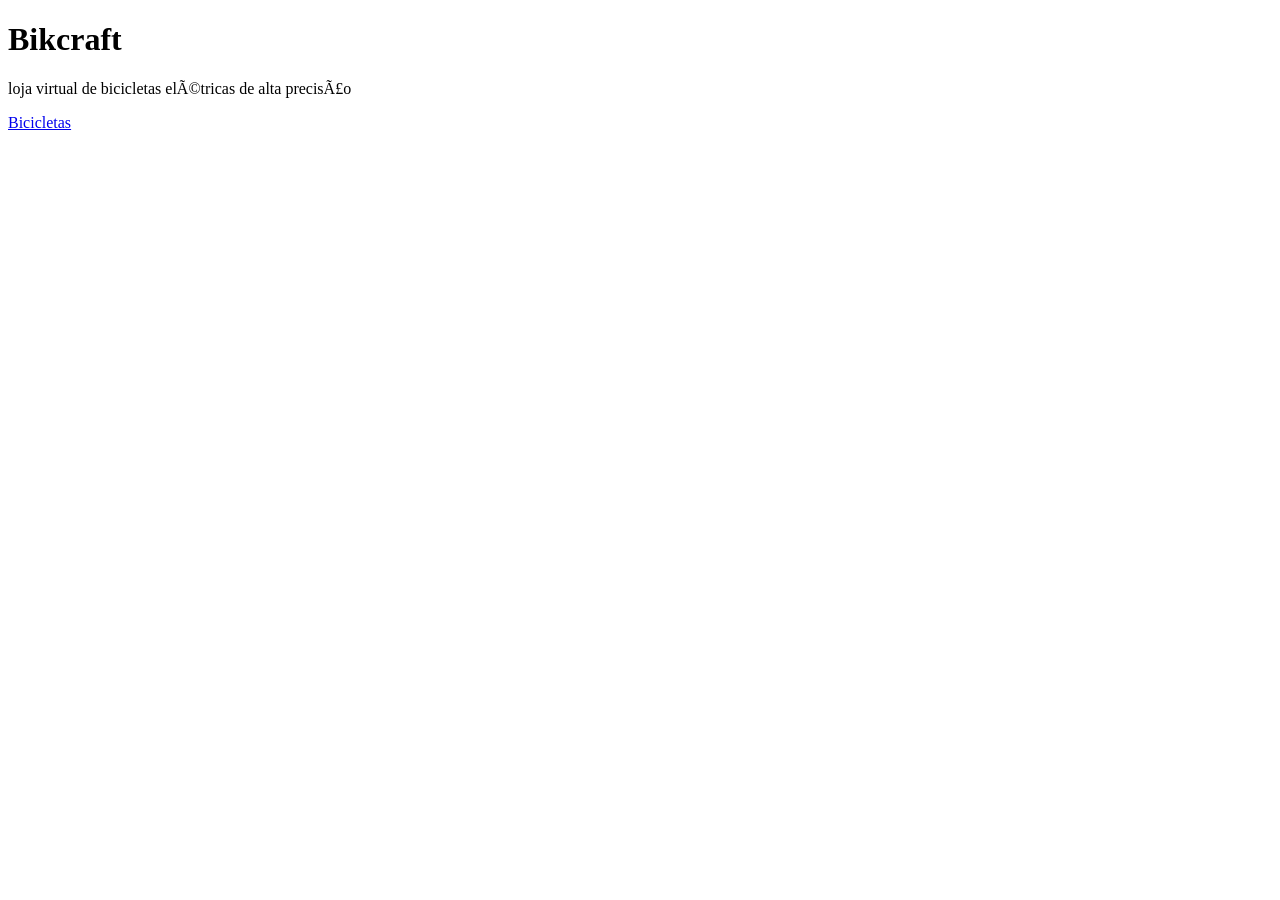
==== index.html @ 40999607 "fear:implementar estrutura inicial" ====
<!DOCTYPE html> 

<html>
    <head>
        <meta charset="ultf-8" />
        <title>Bikcraft</title>
    </head>
    <body>
        <h1>Bikcraft</h1>
        <p>loja virtual de bicicletas elétricas de alta precisão</p>
        <a href="./bikes.html">Bicicletas</a>
    </body>
</html>
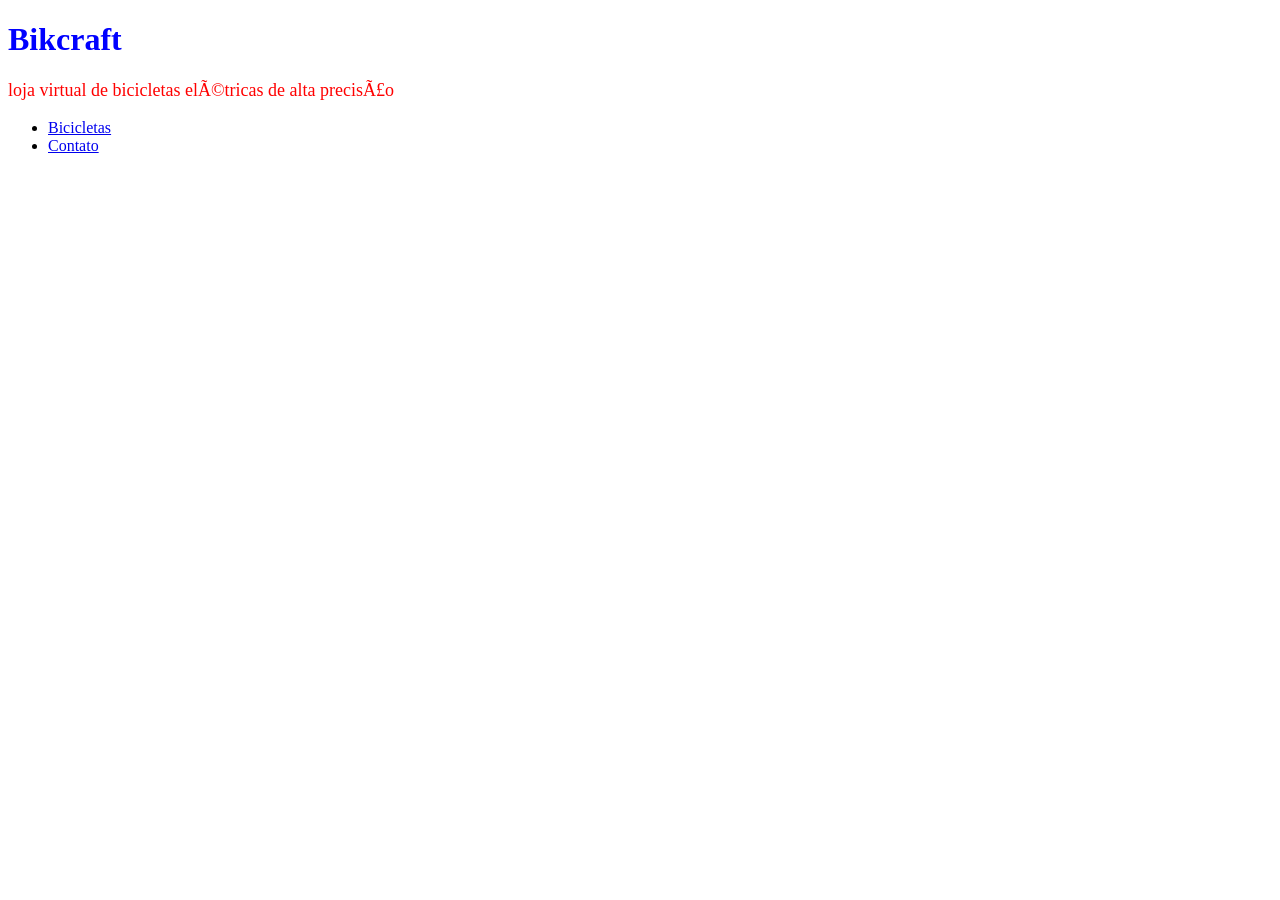
==== commit 6a9c473b: "fear:implementar estilo basico" ====
--- a/index.html
+++ b/index.html
@@ -4,10 +4,19 @@
     <head>
         <meta charset="ultf-8" />
         <title>Bikcraft</title>
+        <link rel="stylesheet" href="./style.css" />
     </head>
     <body>
         <h1>Bikcraft</h1>
-        <p>loja virtual de bicicletas elétricas de alta precisão</p>
-        <a href="./bikes.html">Bicicletas</a>
+        <p class="p-red p-font-18 p-font-11">loja virtual de bicicletas elétricas de alta precisão</p>
+        <nav>
+            <ul>
+                <li>
+                    <a href="./bicicletas.html">Bicicletas</a></li>
+                <li>
+                    <a href="./contato.html">Contato</a>
+                </li>
+            </ul>
+        </nav>
     </body>
 </html>
--- a/style.css
+++ b/style.css
@@ -0,0 +1,17 @@
+h1 {color: #00f;}
+
+.p-blue {color: #00f;}
+.p-red {color: #ff0000;}
+
+.p-font-11 {font-size: 11px;}
+.p-font-18 {font-size: 18px;}
+
+button{
+    width: 150px;
+    height: 50px;
+    background-color: #c92071;
+    color:#fff;
+    border-radius: 10px;
+    font-size: 18px;
+    cursor: pointer;    
+}
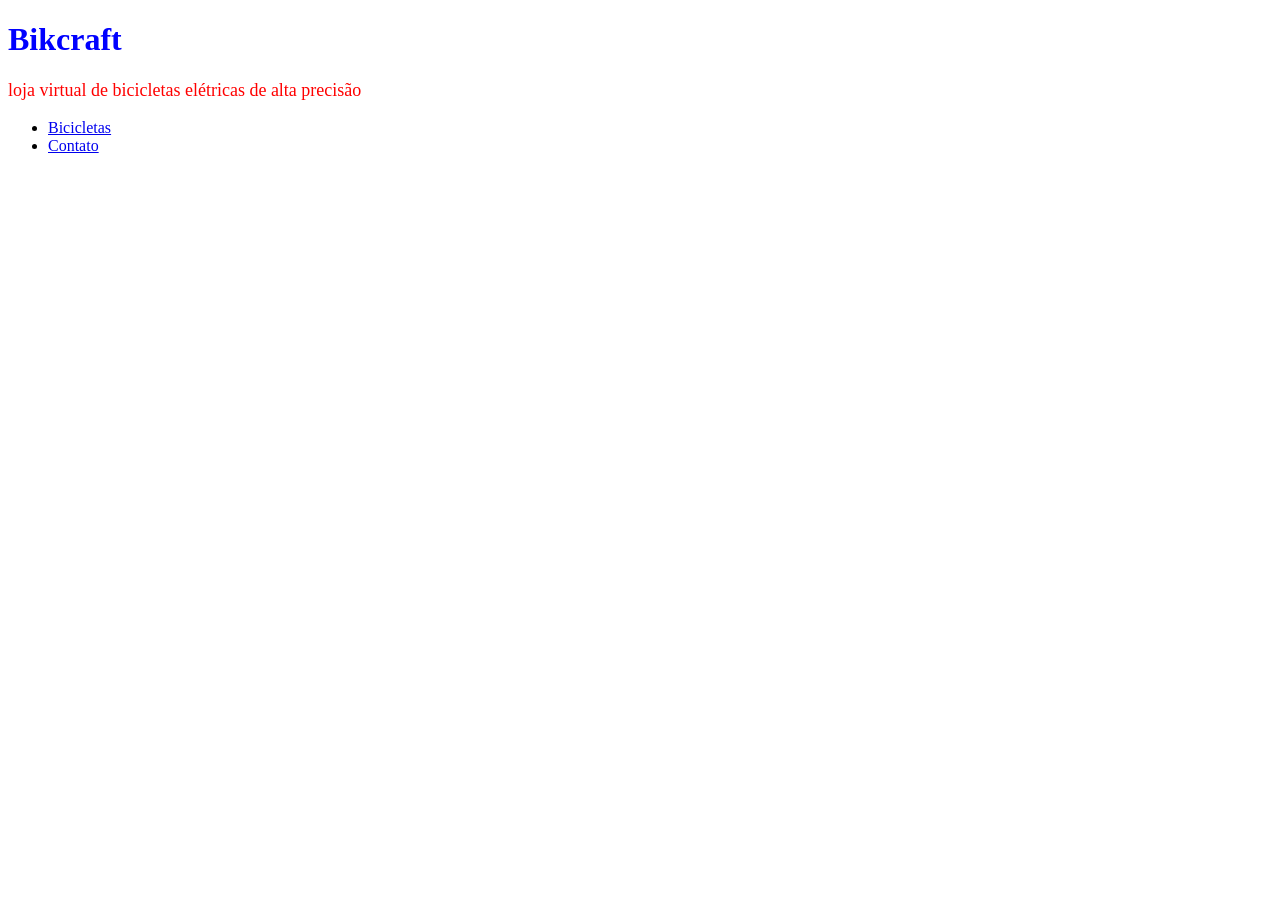
==== commit 7740d326: "fear:nao teve alteração em html" ====
--- a/index.html
+++ b/index.html
@@ -2,7 +2,7 @@
 
 <html>
     <head>
-        <meta charset="ultf-8" />
+        <meta charset="utf-8" />
         <title>Bikcraft</title>
         <link rel="stylesheet" href="./style.css" />
     </head>
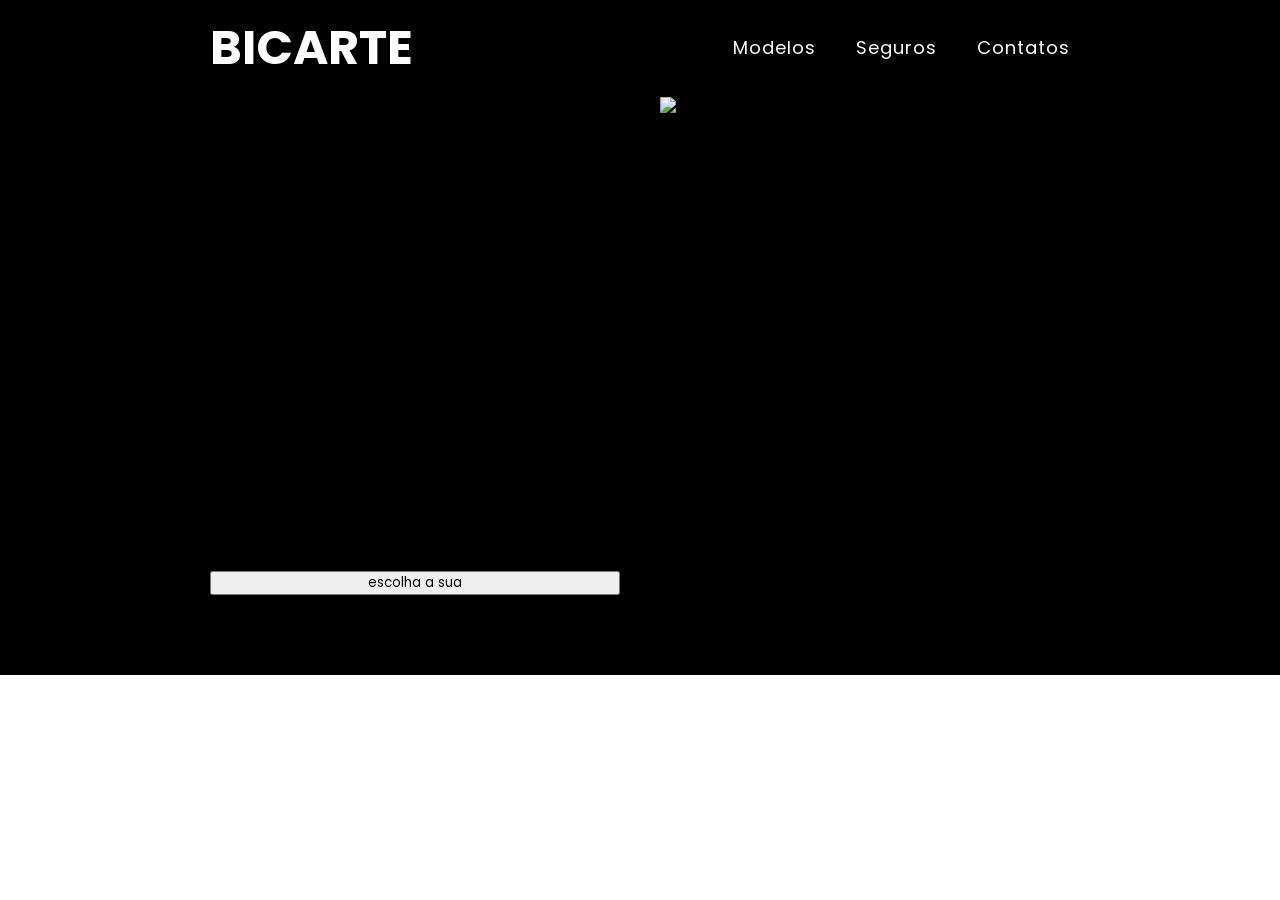
==== commit 2b9c4b8f: "up" ====
--- a/index.html
+++ b/index.html
@@ -1,22 +1,45 @@
-<!DOCTYPE html> 
+<!DOCTYPE html>
+<html lang="pt-br">
 
-<html>
-    <head>
-        <meta charset="utf-8" />
-        <title>Bikcraft</title>
-        <link rel="stylesheet" href="./style.css" />
-    </head>
-    <body>
-        <h1>Bikcraft</h1>
-        <p class="p-red p-font-18 p-font-11">loja virtual de bicicletas elétricas de alta precisão</p>
+<head>
+    <meta charset="UTF-8">
+    <meta name="viewport" content="width=device-width, initial-scale=1.0">
+    <title>Inicio - Bicarte</title>
+    <link rel="stylesheet" href="./index.css">
+</head>
+
+<body>
+    <header>
         <nav>
+            <a class="logo" href="index.html">bicarte</a>
             <ul>
                 <li>
-                    <a href="./bicicletas.html">Bicicletas</a></li>
+                    <a href="bicicletas.html">modelos</a>
+                </li>
                 <li>
-                    <a href="./contato.html">Contato</a>
+                    <a href="">seguros</a>
+                </li>
+                <li>
+                    <a href="contato.html">contatos</a>
                 </li>
             </ul>
         </nav>
-    </body>
+    </header>
+    <main>
+        <div>
+            <section class="hero">
+                <div class="text-hero">
+                    <h1>Bicicletas feitas sobre medidas</h1>
+                    <p>Bicicletas elétricas de alta precisão e qualidade, feitas sob medida para você. Explore o mundo
+                    na sua velocidade com a Bikcraft.</p>
+                    <button>escolha a sua</button>
+                </div>
+                <div class="image-hero">
+                    <img src="https://www.origamid.com/projetos/bikcraft/img/fotos/introducao.jpg">
+                </div>
+            </section>
+        </div>
+    </main>
+</body>
+
 </html>
--- a/index.css
+++ b/index.css
@@ -0,0 +1,78 @@
+@import url('https://fonts.googleapis.com/css2?family=Poppins:ital,wght@0,100;0,200;0,300;0,400;0,500;0,600;0,700;0,800;0,900;1,100;1,200;1,300;1,400;1,500;1,600;1,700;1,800;1,900&display=swap');
+
+* {
+    margin: 0;
+    padding: 0;
+    box-sizing: border-box;
+    list-style: none;
+    text-decoration: none;
+    color: #000;
+    font-family: 'Poppins', sans-serif;
+
+}
+
+header {
+    background-color: #000;
+    padding: 0 190px;
+
+    a {
+        color: #fff
+    }
+
+    nav {
+        padding: 20px;
+        display: flex;
+        justify-content: space-between;
+
+        .logo {
+            font-size: 48px;
+            text-transform: uppercase;
+            font-weight: 700;
+            line-height: 1.15;
+        }
+
+        ul {
+            display: flex;
+            gap: 40px;
+            align-items: center;
+
+            a {
+                font-size: 18px;
+                text-transform: capitalize;
+                display: inline-block;
+                transition: 0.5s;
+                letter-spacing: 1px;
+
+                &:hover {
+                    color: #ffbf00
+                }
+            }
+        }
+    }
+}
+
+main {
+    .hero {
+        height: 580px;
+        background-color: #000;
+        padding: 0 210px;
+        display: flex;
+        gap: 40px;
+
+        div {
+            width: 560px;
+        }
+
+        img {
+            width: 100%;
+        }
+
+        .text-hero {
+            height: 700px;
+            display: flex;
+            flex-direction: column;
+            justify-content: end;
+            padding-bottom: 200px;
+        }
+    }
+}
